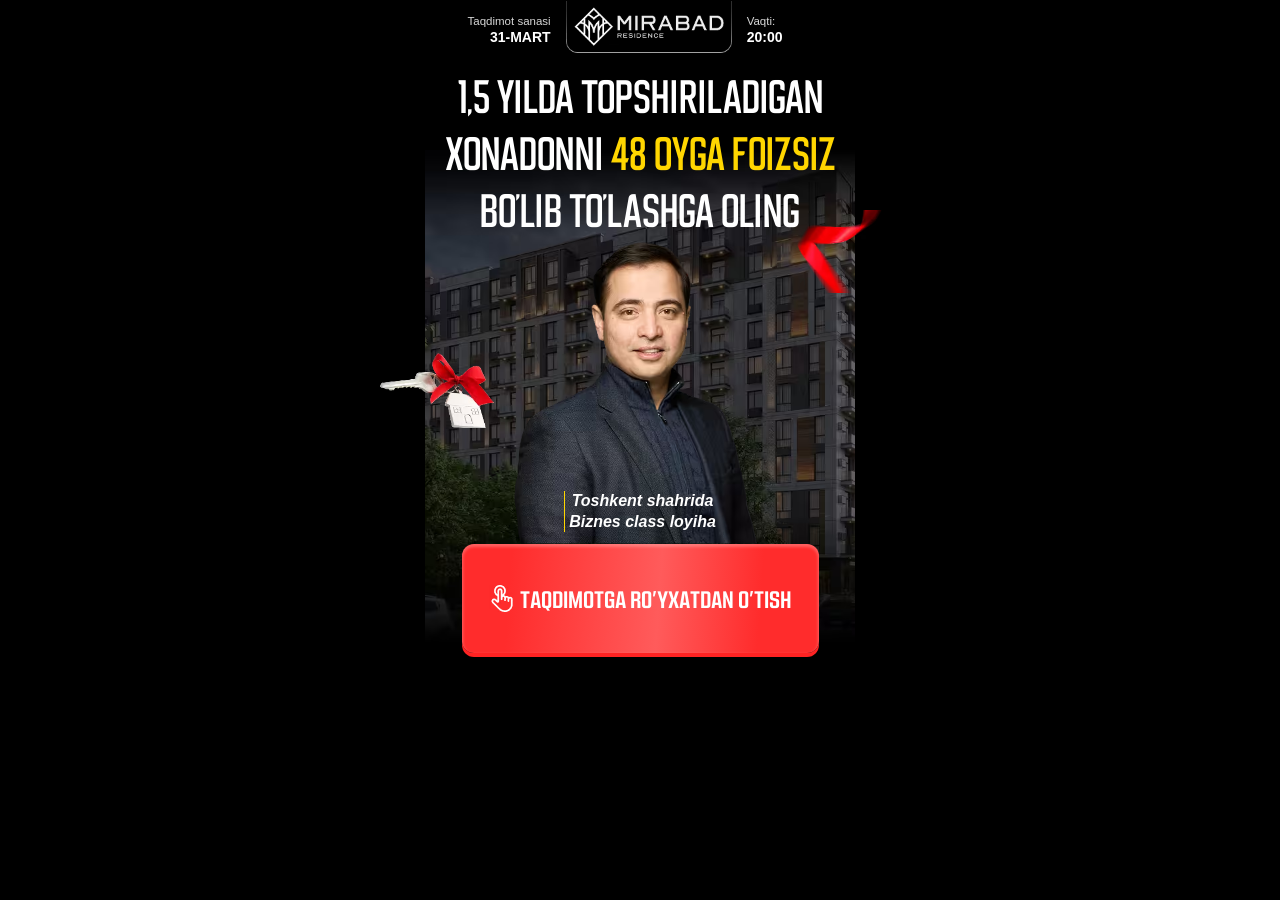
==== index.html @ 2650d3e9 "push" ====
<!DOCTYPE html>
<html lang="uz">

<head>
    <meta charset="UTF-8">
    <meta name="viewport" content="width=device-width, initial-scale=1.0">
    <title>Yuksalish Group</title>
    <style>
        * {
            padding: 0;
            margin: 0;
            box-sizing: border-box
        }

        body,
        html {
            overflow-x: hidden;
        }

        body {
            background-color: black;
            color: white
        }

        .icon {
            position: absolute;
            top: 345px;
            left: 33%;
            transform: translateX(-33%);
            object-fit: cover
        }

        .icons {
            position: absolute;
            top: 210px;
            transform: translateX(31%);
            right: 31%;
            object-fit: cover
        }

        .hero {
            padding-bottom: 32px
        }

        .hero__container {
            max-width: 430px;
            margin: 0 auto;
            padding: 0 10px
        }

        .hero__top {
            display: flex;
            align-items: center;
            justify-content: center;
            gap: 15px;
            padding-top: 10px;
            margin-right: 30px
        }

        .hero__top-min {
            margin-top: -18px;
        }

        .hero__top-min p {
            font-family: Montserrat, sans-serif;
            font-weight: 400;
            font-size: 11.5px;
            line-height: 100%;
            color: #D7D7D7;
            white-space: nowrap;
            margin-bottom: 3px
        }

        .hero__top-min h3 {
            font-family: Montserrat, sans-serif;
            font-weight: 700;
            font-size: clamp(13.5px, 3.5vw, 14px);
            line-height: 100%;
            text-align: right;
            text-transform: uppercase
        }

        .hero__top-name {
            margin-top: -20px
        }

        .hero__top-name img {
            object-fit: contain;
            max-width: 166px;
            width: 100%;
        }

        .hero__title {
            font-family: Buyan, sans-serif;
            font-weight: 700;
            font-size: clamp(27.5px, 8.7vw, 38px);
            position: relative;
            z-index: 3;
            line-height: 150%;
            letter-spacing: 2%;
            text-align: center;
            color: white;
            text-transform: uppercase
        }

        .hero__title span {
            color: #FFD600
        }

        .hero__box {
            position: relative;
            margin: 0 auto;
            display: flex;
            flex-direction: column;
            align-items: center;
            padding: 30
        }

        .hero__images {
            max-width: clamp(218px, 68vw, 258px);
            width: 100%;
            position: relative;
            height: auto;
            z-index: 4
        }

        .hero__btn-box {
            margin-bottom: 17px;
            max-width: 420px;
            width: 100%;
            height: auto;
            position: relative;
            z-index: 25
        }

        .hero__registerBtn {
            text-decoration: none;
            width: 100%;
            border-radius: 12px;
            background: linear-gradient(94.13deg, #FF2C2C 13.8%, #FF5B5B 55.11%, #FF2C2C 83%);
            box-shadow: 0px 4px 0px 0px #FF2323, 0px 2px 3px 1px #FFFFFF40 inset;
            max-width: 388px;
            border: none;
            cursor: pointer;
            display: inline-flex;
            align-items: center;
            justify-content: center;
            gap: 4px;
            letter-spacing: 3%;
            font-family: Kuunari, sans-serif;
            padding: 41px 27px;
            font-weight: 700;
            font-size: clamp(19.5px, 6.2vw, 23.5px);
            line-height: 100%;
            text-transform: uppercase;
            color: white;
            margin: 0 auto;
        }

        .text {
            font-family: Montserrat, sans-serif;
            font-weight: 600;
            font-style: Italic;
            font-size: 16px;
            line-height: 130%;
            border-left: 1px solid #FFD600;
            padding-left: 4px;
            margin-bottom: 8px;
            text-align: center;
            position: absolute;
            z-index: 7;
            bottom: 130px;
        }

        .hero__bg {
            position: absolute;
            max-width: 430px;
            width: 100%;
            height: auto;
            top: 150px;
            left: 50%;
            transform: translateX(-50%)
        }

        .hero__bgs {
            position: absolute;
            max-width: 565px;
            width: 100%;
            height: auto;
            top: 210px;
            left: 50%;
            transform: translateX(-50%)
        }

        @media (max-width:400px) {
            .hero__registerBtn {
                padding: 35px 10px;
            }

            .icon {
                left: -15%;
                top: 345px;
            }

            .icons {
                top: 210px;
                right: -16%;
            }
        }

        @media (max-width:340px) {
            .hero__top-name {
                padding: 8px 9px
            }

            .hero__registerBtn {
                padding: 30px 8px;
            }

            .hero__btn-box {
                padding-bottom: 7px
            }

            .hero__top {
                gap: 8px;
                padding-top: 0;
                margin-right: 10px;
            }

            .icon {
                left: -19%;
            }

            .icons {
                right: -23%;
            }
        }
    </style>
    <link rel="stylesheet" href="./css/main.css" media="print" onload="this.media='all'" />
    <noscript>
        <link rel="stylesheet" href="./css/main.css" />
    </noscript>
</head>

<body>

    <main>
        <section class="hero">
            <div style="position: relative;">
                <img class="hero__bg" src="./images/bg.avif" loading="lazy" decoding="async" width="430" height="492"
                    alt="bg">
                <div style="position: relative;">

                    <img class="icon" src="./images/icon1.avif" loading="lazy" decoding="async" width="135" height="83"
                        alt="icons">
                    <img class="icons" src="./images/icon2.avif" loading="lazy" decoding="async" width="128" height="83"
                        alt="icons">
                </div>
            </div>
            <div class="hero__container">
                <div class="hero__top">
                    <div class="hero__top-min">
                        <p>Taqdimot sanasi</p>
                        <h3>31-Mart</h3>
                    </div>

                    <div class="hero__top-name">
                        <img src="./images/logo.avif" loading="lazy" decoding="async" width="166" height="74"
                            alt="logo">
                    </div>

                    <div class="hero__top-min">
                        <p>Vaqti:</p>
                        <h3>20:00</h3>
                    </div>
                </div>

                <h1 class="hero__title">
                    1,5 yilda topshiriladigan <br> xonadonni <span>48 oyga foizsiz</span> <br> bo'lib to'lashga oling
                </h1>


                <div class="hero__box">
                    <img class="hero__images" src="./images/speaker.avif" loading="lazy" decoding="async" width="258"
                        height="305" alt="speaker">


                    <p class="text">Toshkent shahrida <br> Biznes class loyiha</p>

                    <div class="hero__borderWrap" style="position: relative;">

                        <div class="hero__btn-box">
                            <a href="#" class="hero__registerBtn">
                                <img src="./images/cursor.avif" loading="lazy" decoding="async" width="27" height="27"
                                    alt="cursor">
                                taqdimotga ro’yxatdan o’tish
                            </a>
                        </div>
                    </div>
                </div>
            </div>
        </section>
    </main>

</body>

</html>
---- css/main.css ----
@font-face {
    font-family: "Kuunari";
    src: url("../font/kuunari-bold-subset.v2.woff2") format("woff2");
    font-weight: 700;
    font-display: swap
}

@font-face {
    font-family: "Kuunari";
    src: url("../font/kuunari-regular.otf") format("woff2");
    font-weight: 400;
    font-display: swap
}

@font-face {
    font-family: "Buyan";
    src: url("../font/yubuyan-bold-subset.woff2") format("woff2");
    font-weight: 700;
    font-display: swap
}
---- css/main.css ----
@font-face {
    font-family: "Kuunari";
    src: url("../font/kuunari-bold-subset.v2.woff2") format("woff2");
    font-weight: 700;
    font-display: swap
}

@font-face {
    font-family: "Kuunari";
    src: url("../font/kuunari-regular.otf") format("woff2");
    font-weight: 400;
    font-display: swap
}

@font-face {
    font-family: "Buyan";
    src: url("../font/yubuyan-bold-subset.woff2") format("woff2");
    font-weight: 700;
    font-display: swap
}
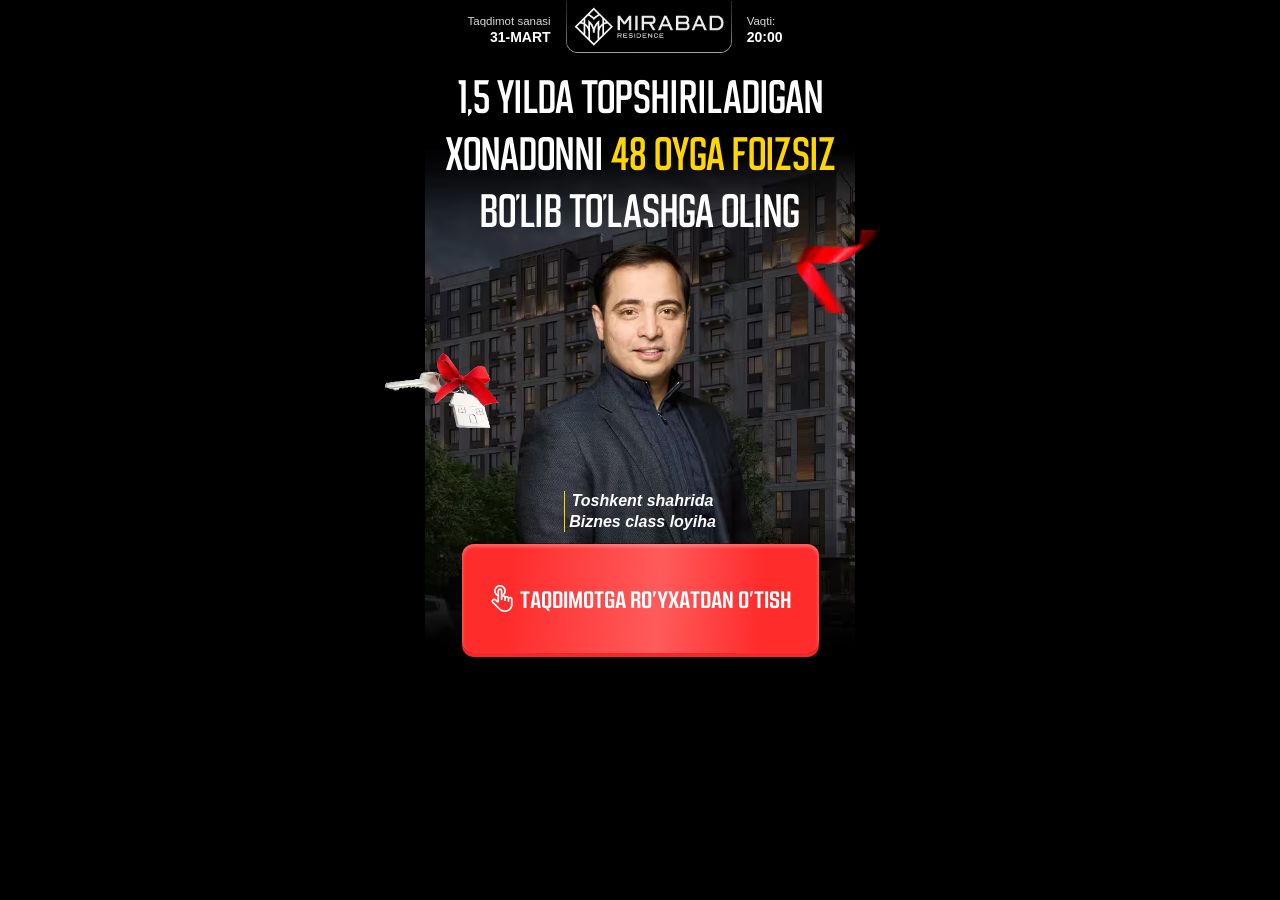
==== commit 0643ba1f: "push" ====
--- a/index.html
+++ b/index.html
@@ -4,237 +4,9 @@
 <head>
     <meta charset="UTF-8">
     <meta name="viewport" content="width=device-width, initial-scale=1.0">
-    <title>Yuksalish Group</title>
+    <title>Qurilish Mirabad</title>
     <style>
-        * {
-            padding: 0;
-            margin: 0;
-            box-sizing: border-box
-        }
-
-        body,
-        html {
-            overflow-x: hidden;
-        }
-
-        body {
-            background-color: black;
-            color: white
-        }
-
-        .icon {
-            position: absolute;
-            top: 345px;
-            left: 33%;
-            transform: translateX(-33%);
-            object-fit: cover
-        }
-
-        .icons {
-            position: absolute;
-            top: 210px;
-            transform: translateX(31%);
-            right: 31%;
-            object-fit: cover
-        }
-
-        .hero {
-            padding-bottom: 32px
-        }
-
-        .hero__container {
-            max-width: 430px;
-            margin: 0 auto;
-            padding: 0 10px
-        }
-
-        .hero__top {
-            display: flex;
-            align-items: center;
-            justify-content: center;
-            gap: 15px;
-            padding-top: 10px;
-            margin-right: 30px
-        }
-
-        .hero__top-min {
-            margin-top: -18px;
-        }
-
-        .hero__top-min p {
-            font-family: Montserrat, sans-serif;
-            font-weight: 400;
-            font-size: 11.5px;
-            line-height: 100%;
-            color: #D7D7D7;
-            white-space: nowrap;
-            margin-bottom: 3px
-        }
-
-        .hero__top-min h3 {
-            font-family: Montserrat, sans-serif;
-            font-weight: 700;
-            font-size: clamp(13.5px, 3.5vw, 14px);
-            line-height: 100%;
-            text-align: right;
-            text-transform: uppercase
-        }
-
-        .hero__top-name {
-            margin-top: -20px
-        }
-
-        .hero__top-name img {
-            object-fit: contain;
-            max-width: 166px;
-            width: 100%;
-        }
-
-        .hero__title {
-            font-family: Buyan, sans-serif;
-            font-weight: 700;
-            font-size: clamp(27.5px, 8.7vw, 38px);
-            position: relative;
-            z-index: 3;
-            line-height: 150%;
-            letter-spacing: 2%;
-            text-align: center;
-            color: white;
-            text-transform: uppercase
-        }
-
-        .hero__title span {
-            color: #FFD600
-        }
-
-        .hero__box {
-            position: relative;
-            margin: 0 auto;
-            display: flex;
-            flex-direction: column;
-            align-items: center;
-            padding: 30
-        }
-
-        .hero__images {
-            max-width: clamp(218px, 68vw, 258px);
-            width: 100%;
-            position: relative;
-            height: auto;
-            z-index: 4
-        }
-
-        .hero__btn-box {
-            margin-bottom: 17px;
-            max-width: 420px;
-            width: 100%;
-            height: auto;
-            position: relative;
-            z-index: 25
-        }
-
-        .hero__registerBtn {
-            text-decoration: none;
-            width: 100%;
-            border-radius: 12px;
-            background: linear-gradient(94.13deg, #FF2C2C 13.8%, #FF5B5B 55.11%, #FF2C2C 83%);
-            box-shadow: 0px 4px 0px 0px #FF2323, 0px 2px 3px 1px #FFFFFF40 inset;
-            max-width: 388px;
-            border: none;
-            cursor: pointer;
-            display: inline-flex;
-            align-items: center;
-            justify-content: center;
-            gap: 4px;
-            letter-spacing: 3%;
-            font-family: Kuunari, sans-serif;
-            padding: 41px 27px;
-            font-weight: 700;
-            font-size: clamp(19.5px, 6.2vw, 23.5px);
-            line-height: 100%;
-            text-transform: uppercase;
-            color: white;
-            margin: 0 auto;
-        }
-
-        .text {
-            font-family: Montserrat, sans-serif;
-            font-weight: 600;
-            font-style: Italic;
-            font-size: 16px;
-            line-height: 130%;
-            border-left: 1px solid #FFD600;
-            padding-left: 4px;
-            margin-bottom: 8px;
-            text-align: center;
-            position: absolute;
-            z-index: 7;
-            bottom: 130px;
-        }
-
-        .hero__bg {
-            position: absolute;
-            max-width: 430px;
-            width: 100%;
-            height: auto;
-            top: 150px;
-            left: 50%;
-            transform: translateX(-50%)
-        }
-
-        .hero__bgs {
-            position: absolute;
-            max-width: 565px;
-            width: 100%;
-            height: auto;
-            top: 210px;
-            left: 50%;
-            transform: translateX(-50%)
-        }
-
-        @media (max-width:400px) {
-            .hero__registerBtn {
-                padding: 35px 10px;
-            }
-
-            .icon {
-                left: -15%;
-                top: 345px;
-            }
-
-            .icons {
-                top: 210px;
-                right: -16%;
-            }
-        }
-
-        @media (max-width:340px) {
-            .hero__top-name {
-                padding: 8px 9px
-            }
-
-            .hero__registerBtn {
-                padding: 30px 8px;
-            }
-
-            .hero__btn-box {
-                padding-bottom: 7px
-            }
-
-            .hero__top {
-                gap: 8px;
-                padding-top: 0;
-                margin-right: 10px;
-            }
-
-            .icon {
-                left: -19%;
-            }
-
-            .icons {
-                right: -23%;
-            }
-        }
+     * { padding: 0; margin: 0; box-sizing: border-box } body, html { overflow-x: hidden; } body { background-color: black; color: white } .icon { position: absolute; top: 345px; left: -10%; object-fit: cover } .icons { position: absolute; top: 230px; right: -15%; object-fit: cover } .hero { padding-bottom: 32px } .hero__container { max-width: 430px; margin: 0 auto; padding: 0 10px } .hero__top { display: flex; align-items: center; justify-content: center; gap: 15px; padding-top: 10px; margin-right: 30px } .hero__top-min { margin-top: -18px; } .hero__top-min p { font-family: Montserrat, sans-serif; font-weight: 400; font-size: 11.5px; line-height: 100%; color: #D7D7D7; white-space: nowrap; margin-bottom: 3px } .hero__top-min h3 { font-family: Montserrat, sans-serif; font-weight: 700; font-size: clamp(13.5px, 3.5vw, 14px); line-height: 100%; text-align: right; text-transform: uppercase } .hero__top-name { margin-top: -20px } .hero__top-name img { object-fit: contain; max-width: 166px; width: 100%; } .hero__title { font-family: Buyan, sans-serif; font-weight: 700; font-size: clamp(27.5px, 8.7vw, 38px); position: relative; z-index: 3; line-height: 150%; letter-spacing: 2%; text-align: center; color: white; text-transform: uppercase } .hero__title span { color: #FFD600 } .hero__box { position: relative; margin: 0 auto; display: flex; flex-direction: column; align-items: center; padding: 30 } .hero__images { max-width: clamp(218px, 68vw, 258px); width: 100%; position: relative; height: auto; z-index: 4 } .hero__btn-box { margin-bottom: 17px; max-width: 420px; width: 100%; height: auto; position: relative; z-index: 25 } .hero__registerBtn { text-decoration: none; width: 100%; border-radius: 12px; background: linear-gradient(94.13deg, #FF2C2C 13.8%, #FF5B5B 55.11%, #FF2C2C 83%); box-shadow: 0px 4px 0px 0px #FF2323, 0px 2px 3px 1px #FFFFFF40 inset; max-width: 388px; border: none; cursor: pointer; display: inline-flex; align-items: center; justify-content: center; gap: 4px; letter-spacing: 3%; font-family: Kuunari, sans-serif; padding: 41px 27px; font-weight: 700; font-size: clamp(19.5px, 6.2vw, 23.5px); line-height: 100%; text-transform: uppercase; color: white; margin: 0 auto; } .text { font-family: Montserrat, sans-serif; font-weight: 600; font-style: Italic; font-size: 16px; line-height: 130%; border-left: 1px solid #FFD600; padding-left: 4px; margin-bottom: 8px; text-align: center; position: absolute; z-index: 7; bottom: 130px; } .hero__bg { position: absolute; max-width: 430px; width: 100%; height: auto; top: 150px; left: 50%; transform: translateX(-50%) } .hero__bgs { position: absolute; max-width: 565px; width: 100%; height: auto; top: 210px; left: 50%; transform: translateX(-50%) } @media (max-width:400px) { .hero__registerBtn { padding: 35px 10px; } .icon { left: -15%; top: 345px; } .icons { top: 210px; right: -16%; } } @media (max-width:340px) { .hero__top-name { padding: 8px 9px } .hero__registerBtn { padding: 30px 8px; } .hero__btn-box { padding-bottom: 7px } .hero__top { gap: 8px; padding-top: 0; margin-right: 10px; } .icon { left: -19%; } .icons { right: -23%; } }
     </style>
     <link rel="stylesheet" href="./css/main.css" media="print" onload="this.media='all'" />
     <noscript>
@@ -249,8 +21,7 @@
             <div style="position: relative;">
                 <img class="hero__bg" src="./images/bg.avif" loading="lazy" decoding="async" width="430" height="492"
                     alt="bg">
-                <div style="position: relative;">
-
+                <div style="position: relative; max-width: 430px; margin: 0 auto;">
                     <img class="icon" src="./images/icon1.avif" loading="lazy" decoding="async" width="135" height="83"
                         alt="icons">
                     <img class="icons" src="./images/icon2.avif" loading="lazy" decoding="async" width="128" height="83"
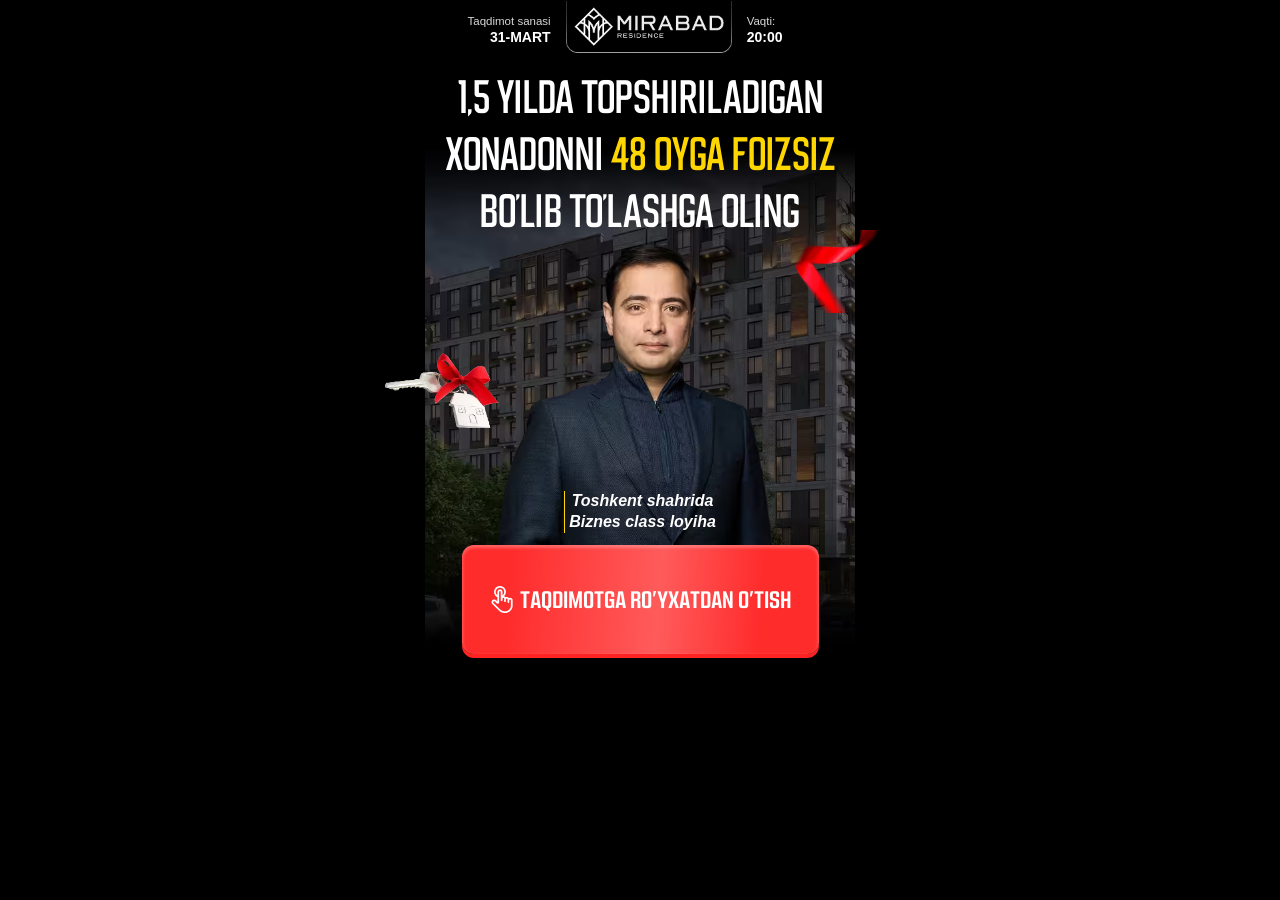
==== commit e8a2a47f: "push" ====
--- a/index.html
+++ b/index.html
@@ -6,7 +6,7 @@
     <meta name="viewport" content="width=device-width, initial-scale=1.0">
     <title>Qurilish Mirabad</title>
     <style>
-     * { padding: 0; margin: 0; box-sizing: border-box } body, html { overflow-x: hidden; } body { background-color: black; color: white } .icon { position: absolute; top: 345px; left: -10%; object-fit: cover } .icons { position: absolute; top: 230px; right: -15%; object-fit: cover } .hero { padding-bottom: 32px } .hero__container { max-width: 430px; margin: 0 auto; padding: 0 10px } .hero__top { display: flex; align-items: center; justify-content: center; gap: 15px; padding-top: 10px; margin-right: 30px } .hero__top-min { margin-top: -18px; } .hero__top-min p { font-family: Montserrat, sans-serif; font-weight: 400; font-size: 11.5px; line-height: 100%; color: #D7D7D7; white-space: nowrap; margin-bottom: 3px } .hero__top-min h3 { font-family: Montserrat, sans-serif; font-weight: 700; font-size: clamp(13.5px, 3.5vw, 14px); line-height: 100%; text-align: right; text-transform: uppercase } .hero__top-name { margin-top: -20px } .hero__top-name img { object-fit: contain; max-width: 166px; width: 100%; } .hero__title { font-family: Buyan, sans-serif; font-weight: 700; font-size: clamp(27.5px, 8.7vw, 38px); position: relative; z-index: 3; line-height: 150%; letter-spacing: 2%; text-align: center; color: white; text-transform: uppercase } .hero__title span { color: #FFD600 } .hero__box { position: relative; margin: 0 auto; display: flex; flex-direction: column; align-items: center; padding: 30 } .hero__images { max-width: clamp(218px, 68vw, 258px); width: 100%; position: relative; height: auto; z-index: 4 } .hero__btn-box { margin-bottom: 17px; max-width: 420px; width: 100%; height: auto; position: relative; z-index: 25 } .hero__registerBtn { text-decoration: none; width: 100%; border-radius: 12px; background: linear-gradient(94.13deg, #FF2C2C 13.8%, #FF5B5B 55.11%, #FF2C2C 83%); box-shadow: 0px 4px 0px 0px #FF2323, 0px 2px 3px 1px #FFFFFF40 inset; max-width: 388px; border: none; cursor: pointer; display: inline-flex; align-items: center; justify-content: center; gap: 4px; letter-spacing: 3%; font-family: Kuunari, sans-serif; padding: 41px 27px; font-weight: 700; font-size: clamp(19.5px, 6.2vw, 23.5px); line-height: 100%; text-transform: uppercase; color: white; margin: 0 auto; } .text { font-family: Montserrat, sans-serif; font-weight: 600; font-style: Italic; font-size: 16px; line-height: 130%; border-left: 1px solid #FFD600; padding-left: 4px; margin-bottom: 8px; text-align: center; position: absolute; z-index: 7; bottom: 130px; } .hero__bg { position: absolute; max-width: 430px; width: 100%; height: auto; top: 150px; left: 50%; transform: translateX(-50%) } .hero__bgs { position: absolute; max-width: 565px; width: 100%; height: auto; top: 210px; left: 50%; transform: translateX(-50%) } @media (max-width:400px) { .hero__registerBtn { padding: 35px 10px; } .icon { left: -15%; top: 345px; } .icons { top: 210px; right: -16%; } } @media (max-width:340px) { .hero__top-name { padding: 8px 9px } .hero__registerBtn { padding: 30px 8px; } .hero__btn-box { padding-bottom: 7px } .hero__top { gap: 8px; padding-top: 0; margin-right: 10px; } .icon { left: -19%; } .icons { right: -23%; } }
+     * { padding: 0; margin: 0; box-sizing: border-box } body, html { overflow-x: hidden; } body { background-color: black; color: white } .icon { position: absolute; top: 345px; left: -10%; object-fit: cover } .icons { position: absolute; top: 230px; right: -15%; object-fit: cover } .hero { padding-bottom: 32px } .hero__container { max-width: 430px; margin: 0 auto; padding: 0 10px } .hero__top { display: flex; align-items: center; justify-content: center; gap: 15px; padding-top: 10px; margin-right: 30px } .hero__top-min { margin-top: -18px; } .hero__top-min p { font-family: Montserrat, sans-serif; font-weight: 400; font-size: 11.5px; line-height: 100%; color: #D7D7D7; white-space: nowrap; margin-bottom: 3px } .hero__top-min h3 { font-family: Montserrat, sans-serif; font-weight: 700; font-size: clamp(13.5px, 3.5vw, 14px); line-height: 100%; text-align: right; text-transform: uppercase } .hero__top-name { margin-top: -20px } .hero__top-name img { object-fit: contain; max-width: 166px; width: 100%; } .hero__title { font-family: Buyan, sans-serif; font-weight: 700; font-size: clamp(27.5px, 8.7vw, 38px); position: relative; z-index: 3; line-height: 150%; letter-spacing: 2%; text-align: center; color: white; text-transform: uppercase } .hero__title span { color: #FFD600 } .hero__box { position: relative; margin: 0 auto; display: flex; flex-direction: column; align-items: center; padding: 30 } .hero__images { margin-left: -15px; max-width: clamp(218px, 68vw, 283px); width: 100%; position: relative; height: auto; z-index: 4 } .hero__btn-box { margin-bottom: 17px; max-width: 420px; width: 100%; height: auto; position: relative; z-index: 25 } .hero__registerBtn { text-decoration: none; width: 100%; border-radius: 12px; background: linear-gradient(94.13deg, #FF2C2C 13.8%, #FF5B5B 55.11%, #FF2C2C 83%); box-shadow: 0px 4px 0px 0px #FF2323, 0px 2px 3px 1px #FFFFFF40 inset; max-width: 388px; border: none; cursor: pointer; display: inline-flex; align-items: center; justify-content: center; gap: 4px; letter-spacing: 3%; font-family: Kuunari, sans-serif; padding: 41px 27px; font-weight: 700; font-size: clamp(19.5px, 6.2vw, 23.5px); line-height: 100%; text-transform: uppercase; color: white; margin: 0 auto; } .text { font-family: Montserrat, sans-serif; font-weight: 600; font-style: Italic; font-size: 16px; line-height: 130%; border-left: 1px solid #FFD600; padding-left: 4px; margin-bottom: 8px; text-align: center; position: absolute; z-index: 7; bottom: 130px; } .hero__bg { position: absolute; max-width: 430px; width: 100%; height: auto; top: 150px; left: 50%; transform: translateX(-50%) } .hero__bgs { position: absolute; max-width: 565px; width: 100%; height: auto; top: 210px; left: 50%; transform: translateX(-50%) } @media (max-width:400px) { .hero__registerBtn { padding: 35px 10px; } .icon { left: -15%; top: 345px; } .icons { top: 210px; right: -16%; } } @media (max-width:340px) { .hero__top-name { padding: 8px 9px } .hero__registerBtn { padding: 30px 8px; } .hero__btn-box { padding-bottom: 7px } .hero__top { gap: 8px; padding-top: 0; margin-right: 10px; } .icon { left: -19%; } .icons { right: -23%; } }
     </style>
     <link rel="stylesheet" href="./css/main.css" media="print" onload="this.media='all'" />
     <noscript>
@@ -50,10 +50,9 @@
                     1,5 yilda topshiriladigan <br> xonadonni <span>48 oyga foizsiz</span> <br> bo'lib to'lashga oling
                 </h1>
 
-
                 <div class="hero__box">
-                    <img class="hero__images" src="./images/speaker.avif" loading="lazy" decoding="async" width="258"
-                        height="305" alt="speaker">
+                    <img class="hero__images" src="./images/speaker.avif" loading="lazy" decoding="async" width="283"
+                        height="306" alt="speaker">
 
 
                     <p class="text">Toshkent shahrida <br> Biznes class loyiha</p>
@@ -61,7 +60,7 @@
                     <div class="hero__borderWrap" style="position: relative;">
 
                         <div class="hero__btn-box">
-                            <a href="#" class="hero__registerBtn">
+                            <a href="https://t.me/+75pbYUehDFBmMDMy" class="hero__registerBtn">
                                 <img src="./images/cursor.avif" loading="lazy" decoding="async" width="27" height="27"
                                     alt="cursor">
                                 taqdimotga ro’yxatdan o’tish
@@ -75,4 +74,21 @@
 
 </body>
 
+<!-- Meta Pixel Code -->
+<script defer>
+    !function(f,b,e,v,n,t,s)
+    {if(f.fbq)return;n=f.fbq=function(){n.callMethod?
+    n.callMethod.apply(n,arguments):n.queue.push(arguments)};
+    if(!f._fbq)f._fbq=n;n.push=n;n.loaded=!0;n.version='2.0';
+    n.queue=[];t=b.createElement(e);t.async=!0;
+    t.src=v;s=b.getElementsByTagName(e)[0];
+    s.parentNode.insertBefore(t,s)}(window, document,'script',
+    'https://connect.facebook.net/en_US/fbevents.js');
+    fbq('init', '927564680013765');
+    fbq('track', 'PageView');
+    </script>
+    <noscript><img height="1" width="1" style="display:none"
+    src="https://www.facebook.com/tr?id=927564680013765&ev=PageView&noscript=1"
+    /></noscript>
+    <!-- End Meta Pixel Code -->
 </html>
